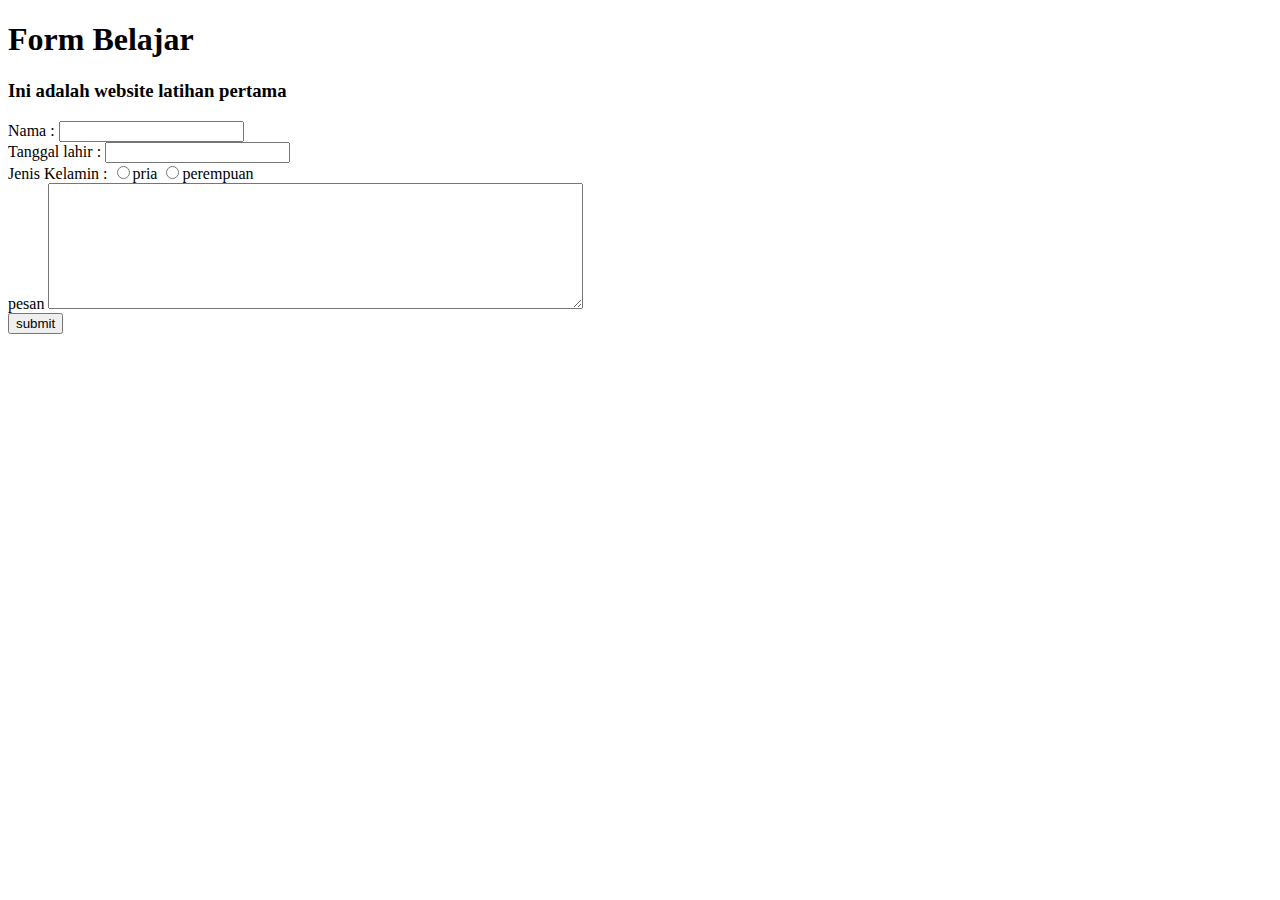
==== Form Belajar.html @ 6a959b87 "formbelajar" ====
<!DOCTYPE html>
<html lang="en">
<head>
    <meta charset="UTF-8">
    <meta name="viewport" content="width=device-width, initial-scale=1.0">
    <title>Form belajar</title>
</head>
<body>
    <header>
        <h1>Form Belajar</h1>
        <h3>Ini adalah website latihan pertama</h3>
    </header>
    <main>
        <form action="" method="post">
            <label for="name">Nama  :</label>
            <input id="name" type="text"><br>
            <label for="tanggal lahir">Tanggal lahir    :</label>
            <input type="text" id="tanggal lahir"><br>
            <label for="Jenis Kelamin">Jenis Kelamin    :</label>
            <input type="radio" id="pria" name="Jenis_kelamin" value="pria">pria
            <input type="radio" id="perempuan" name="Jenis_kelamin" value="perempuan">perempuan<br>
            <label for="pesan">pesan</label>
            <textarea id="pesan" rows="8" cols="64"></textarea><br>
            <input type="submit" value="submit">
        </form>
    </main>
</body>
</html>
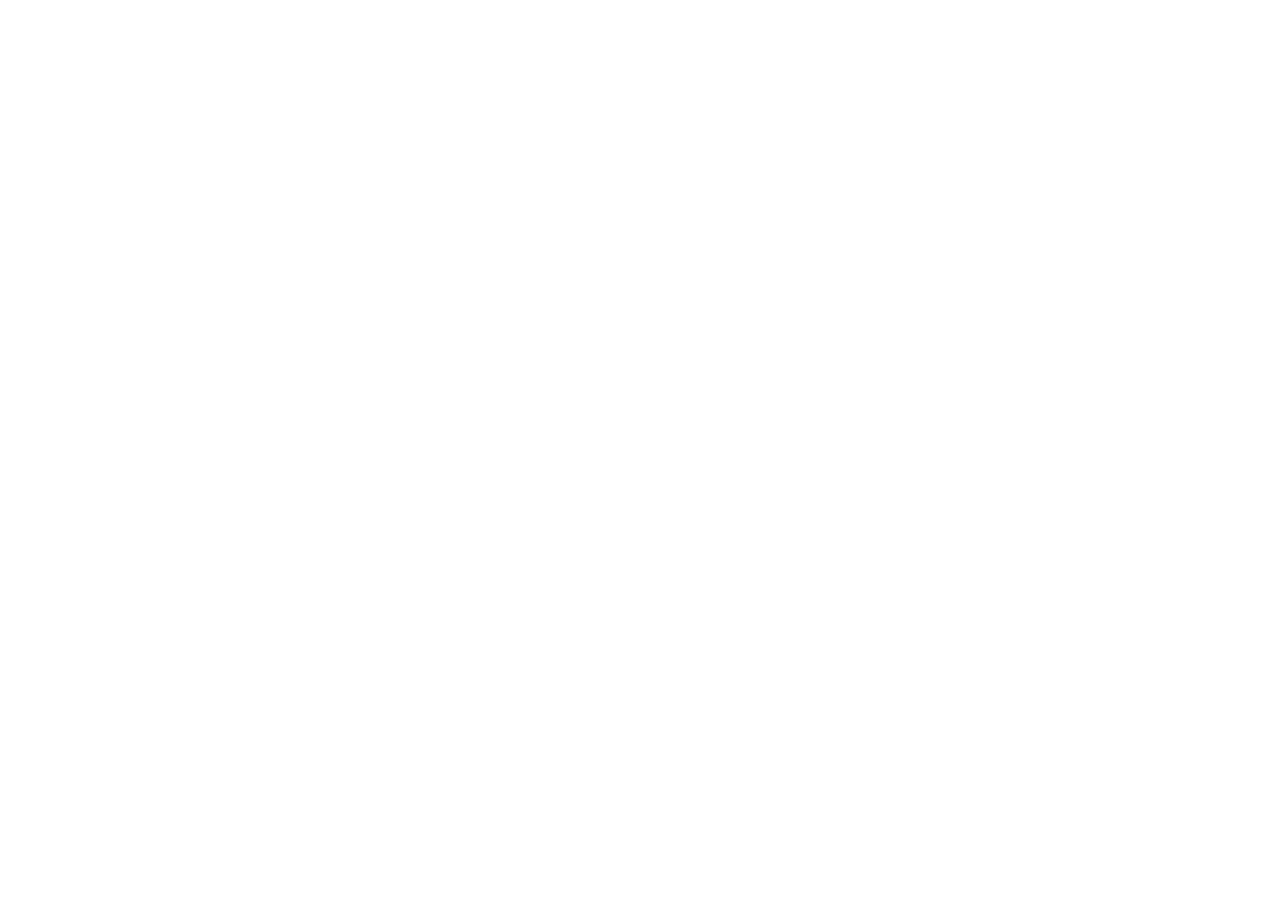
==== commit 3bc0d92a: "formbelajar1" ====
--- a/Form Belajar.html
+++ b/Form Belajar.html
@@ -3,12 +3,12 @@
 <head>
     <meta charset="UTF-8">
     <meta name="viewport" content="width=device-width, initial-scale=1.0">
-    <title>Form belajar</title>
+    <title>Form belajar</tittle>
 </head>
 <body>
     <header>
         <h1>Form Belajar</h1>
-        <h3>Ini adalah website latihan pertama</h3>
+        <h5>Ini adalah website latihan pertama</h5>
     </header>
     <main>
         <form action="" method="post">
